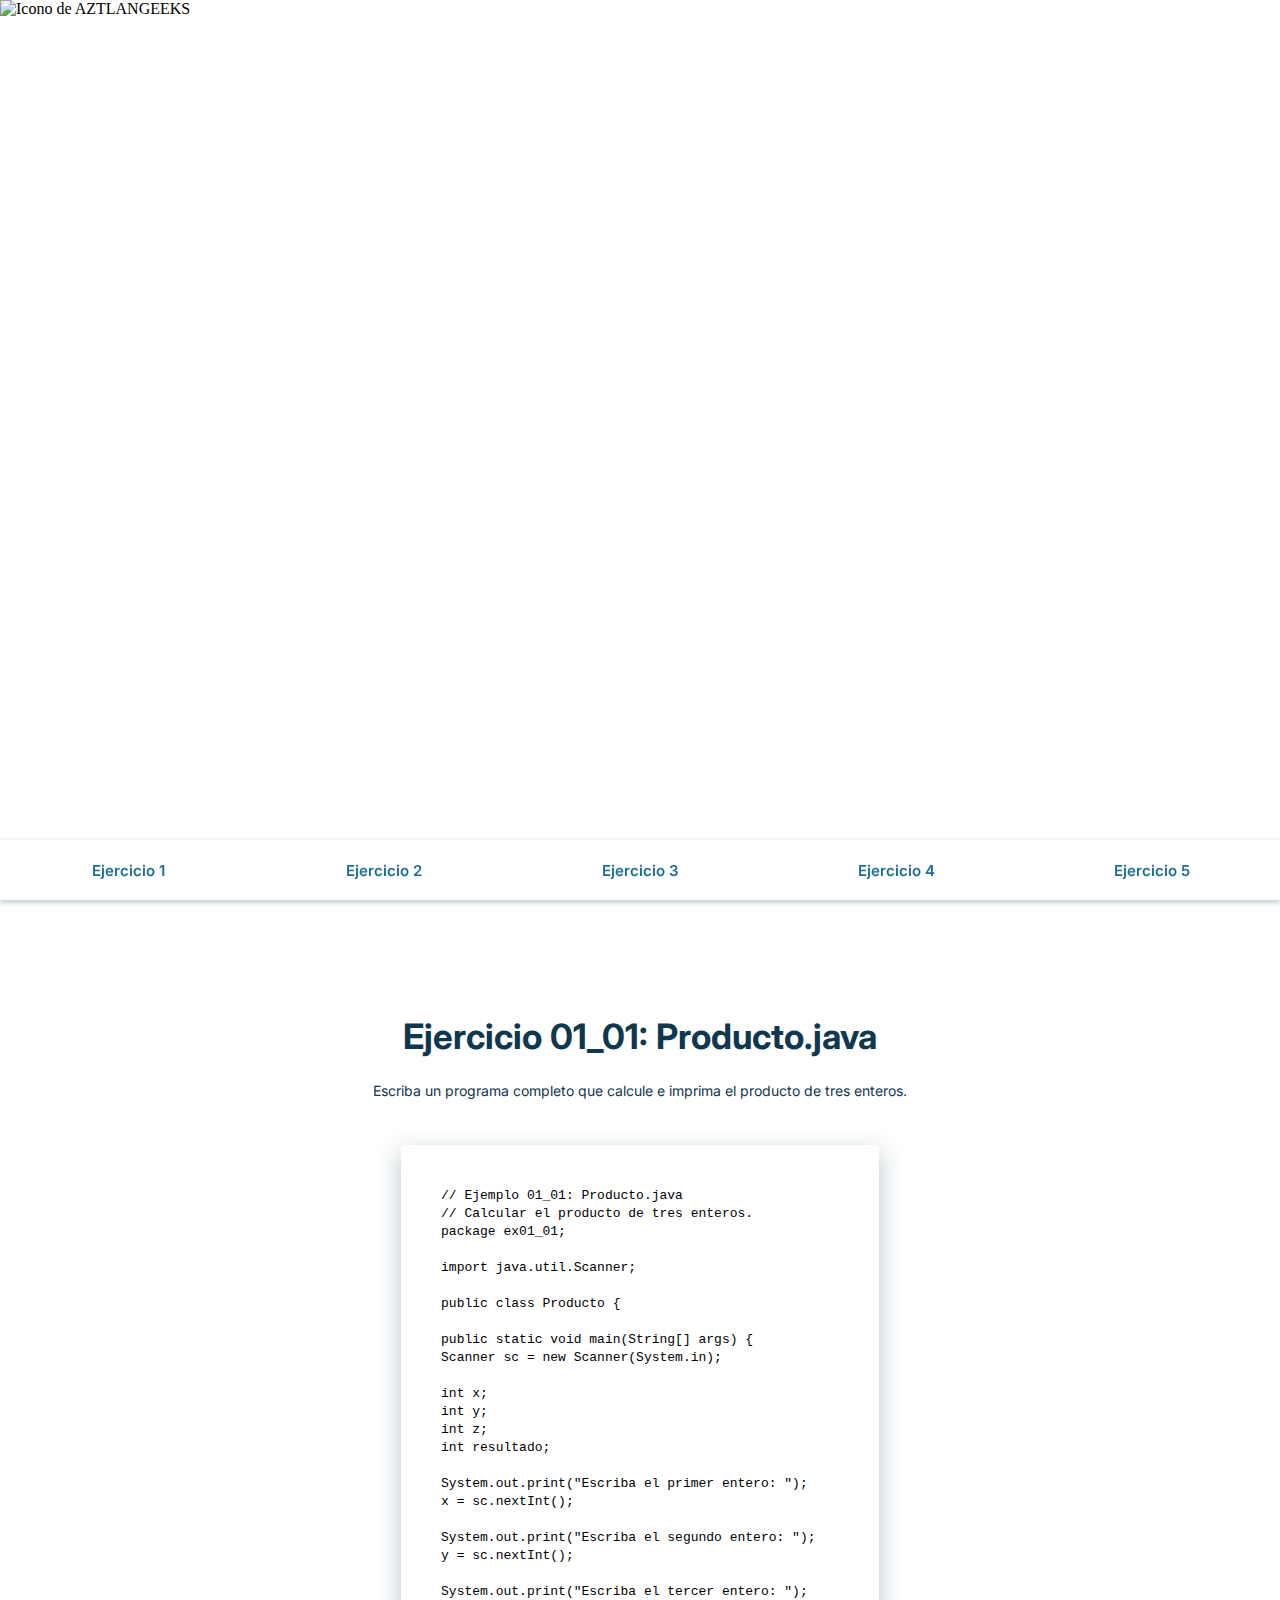
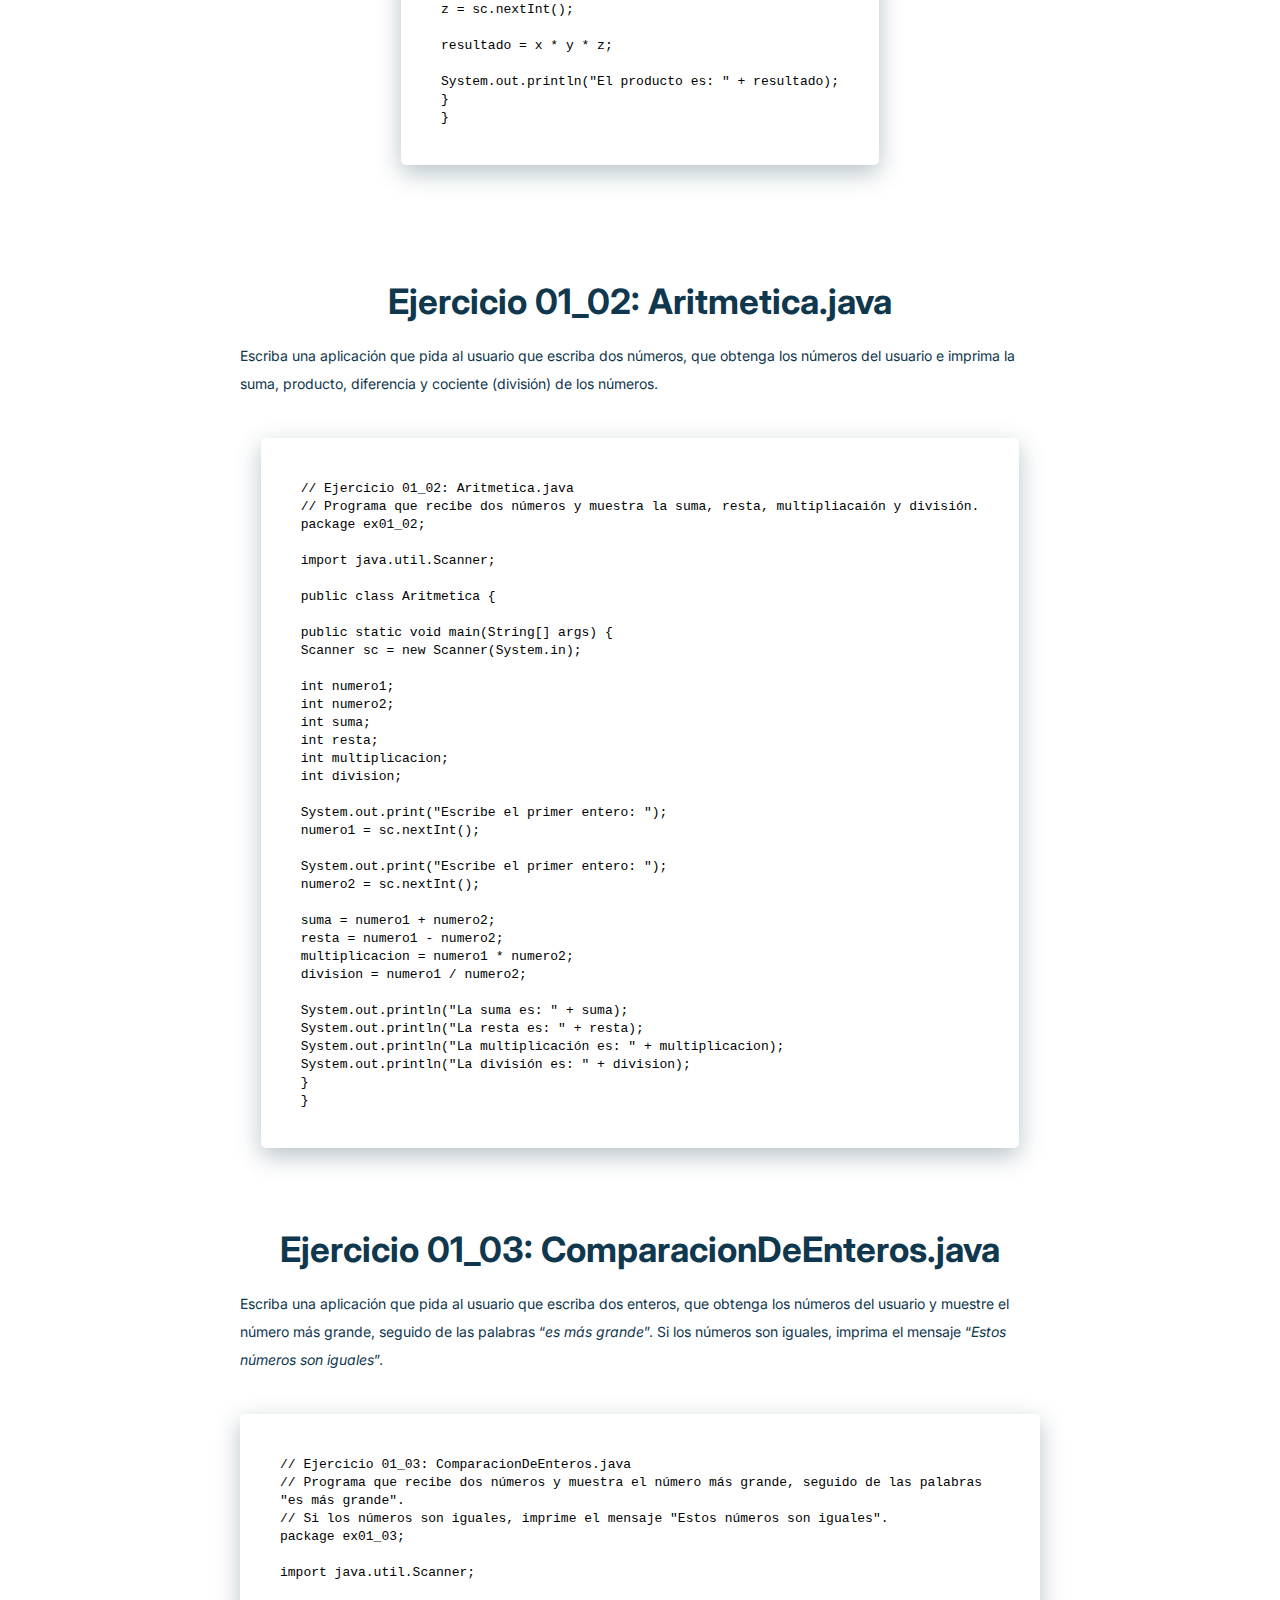
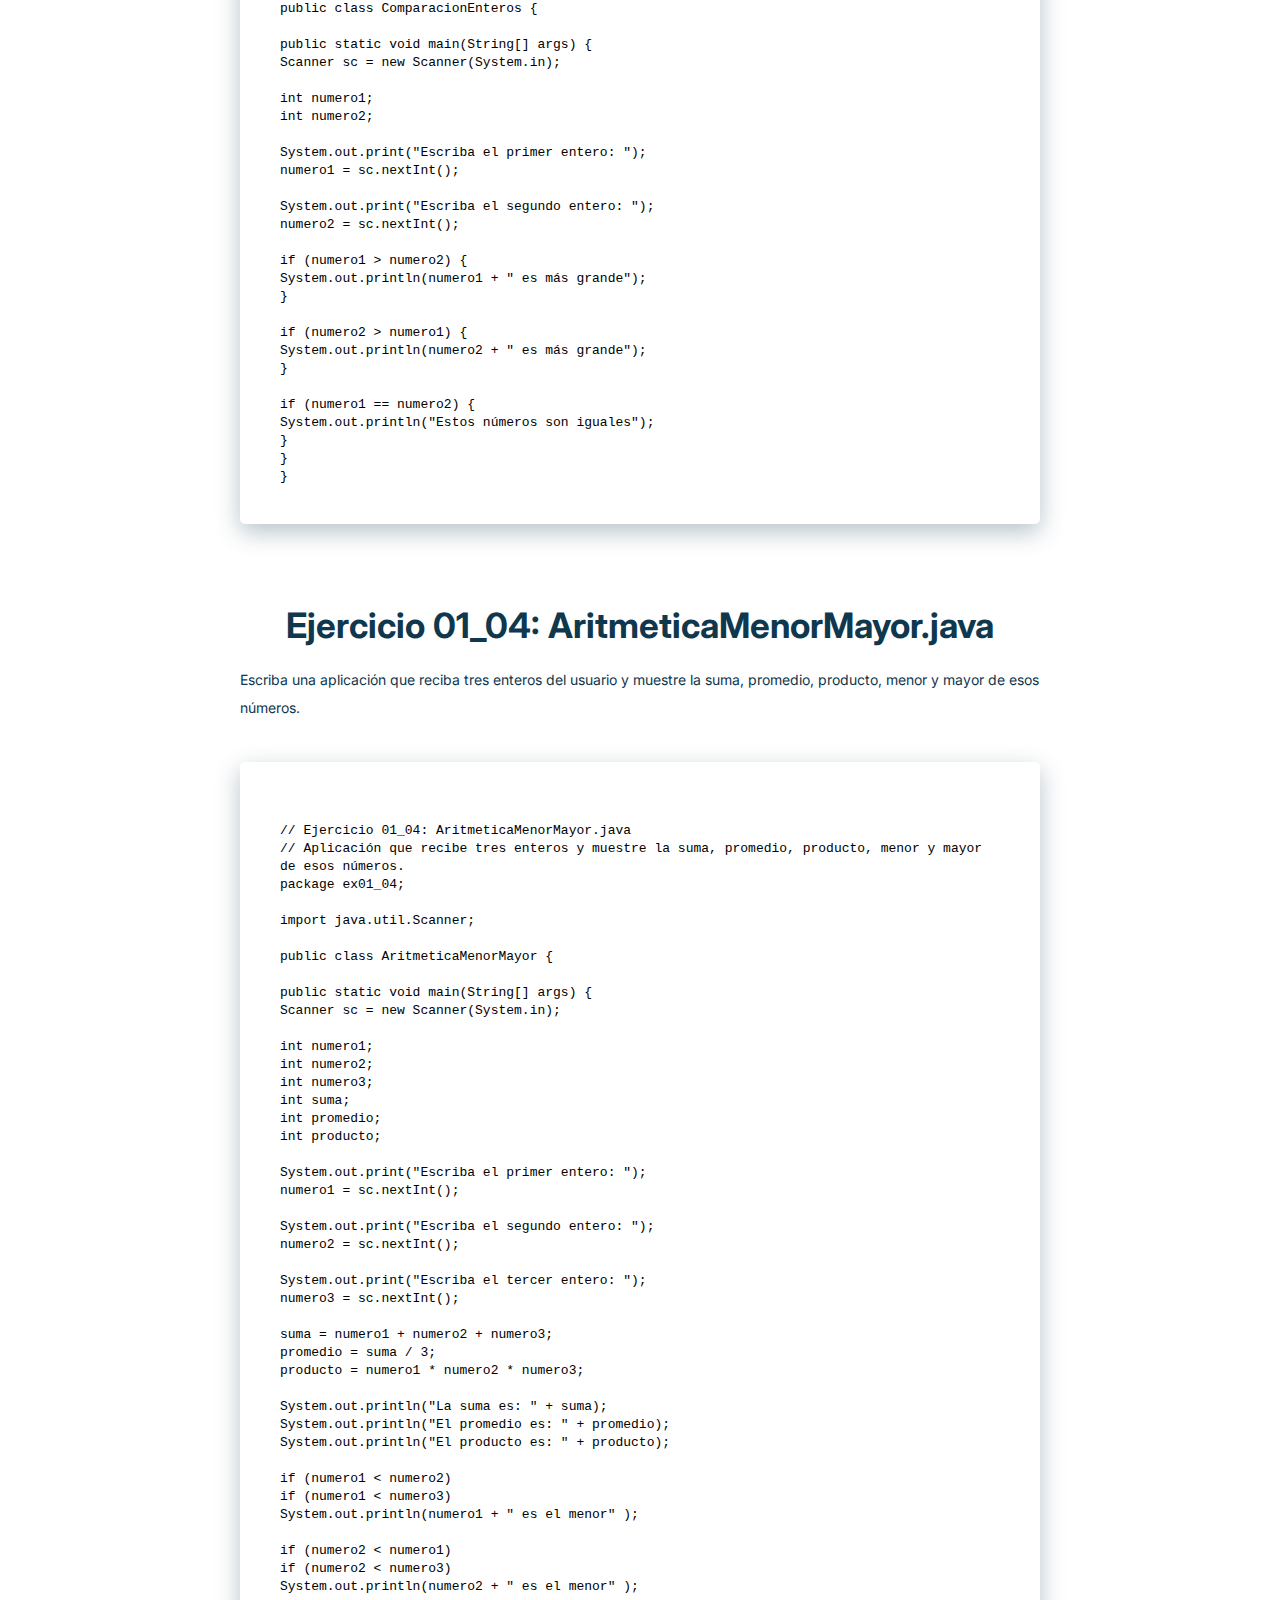
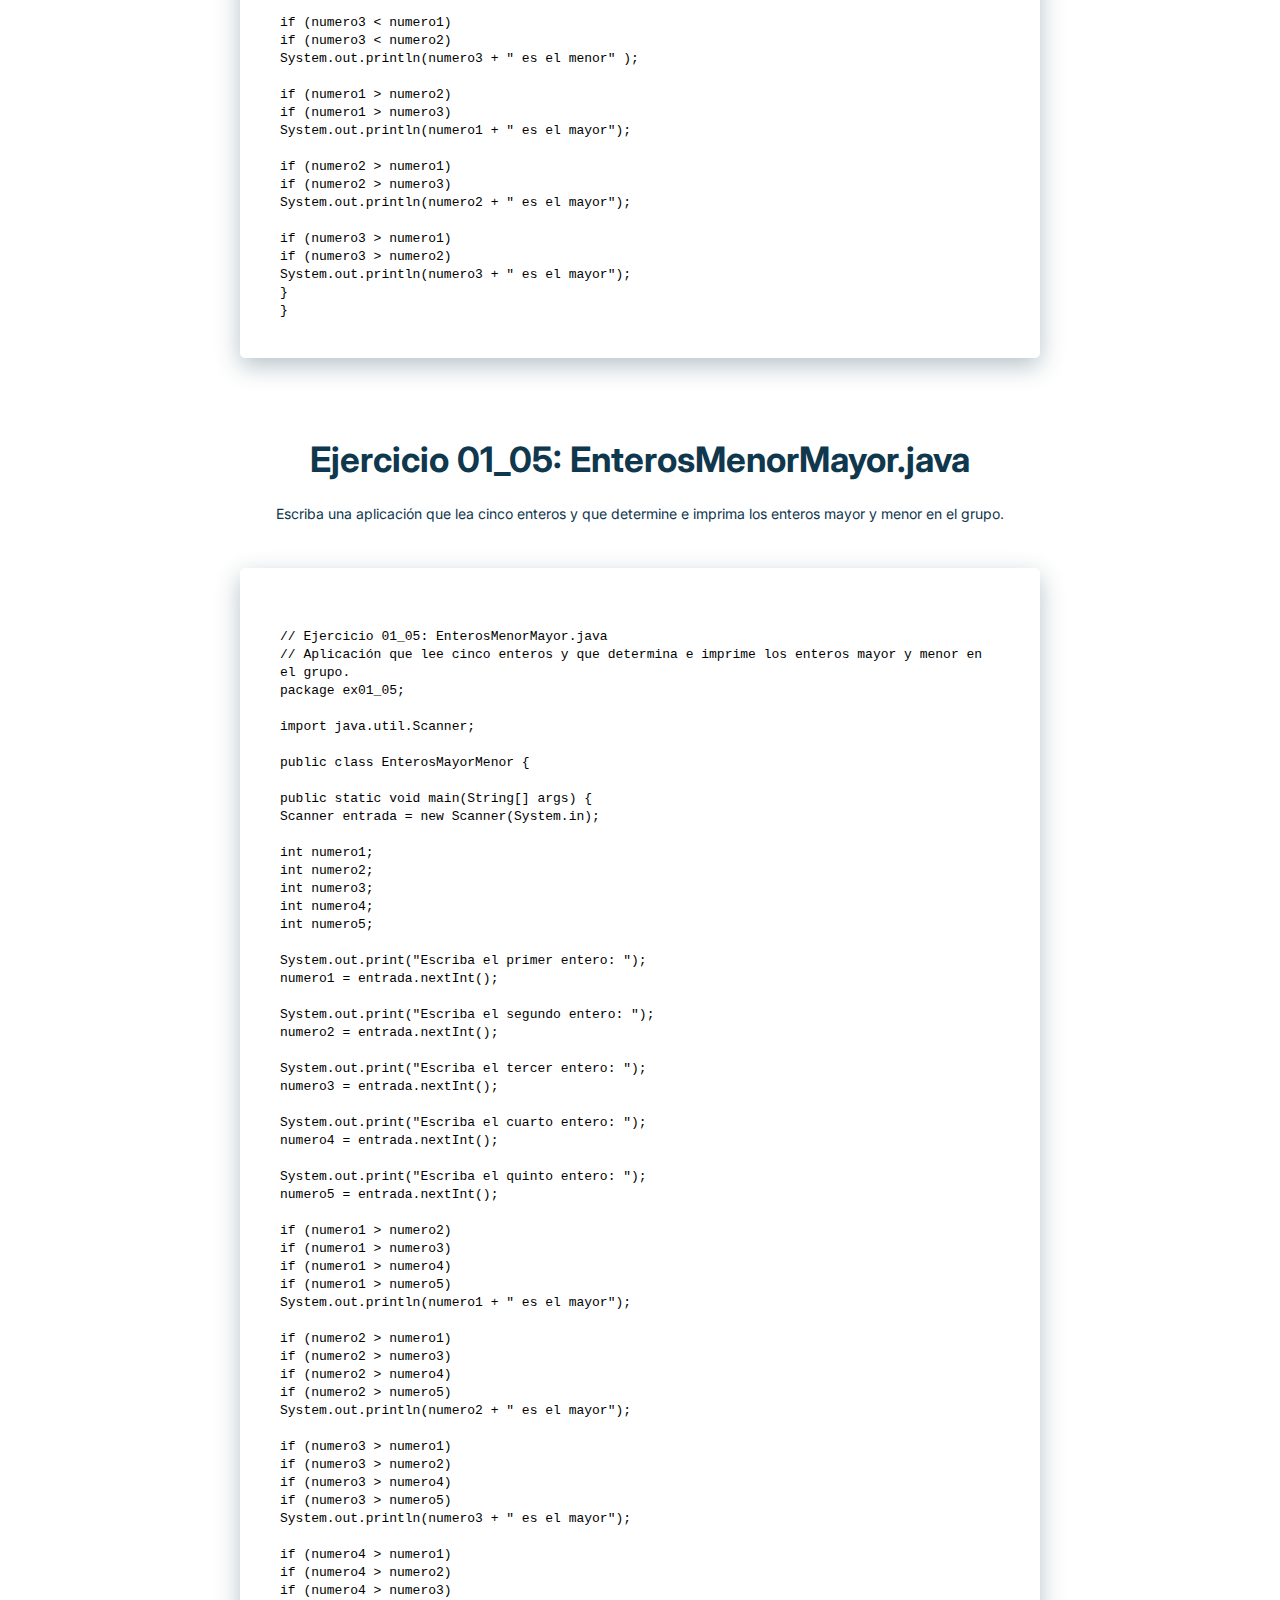
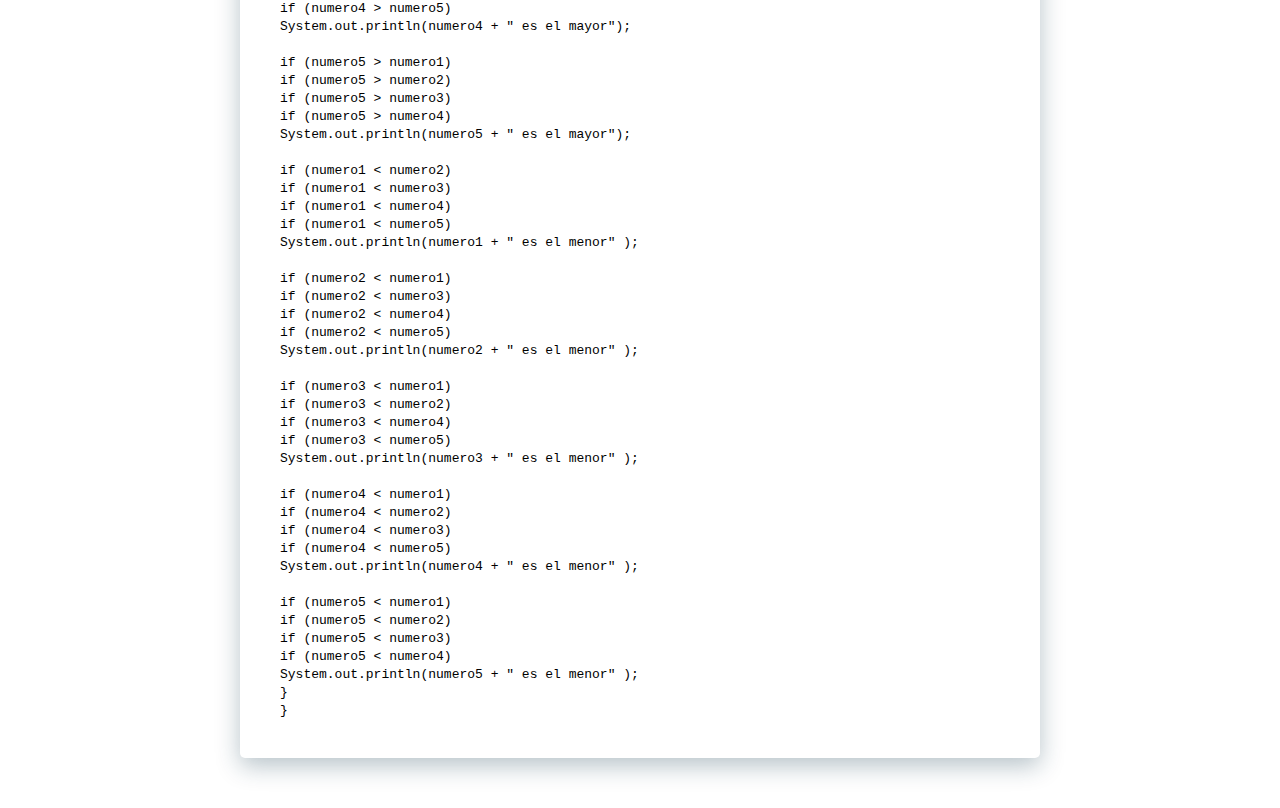
==== aed-1008/1-1.html @ bebdc1a3 "Modificación al archivo 1-1.html" ====
<!DOCTYPE html>
<html lang="es">

<head>
    <meta charset="UTF-8">
    <meta http-equiv="X-UA-Compatible" content="IE=edge">
    <meta name="viewport" content="width=device-width, initial-scale=1.0">
    <link rel="shortcut icon" href="../img/icono-aztlangeeks.ico" type="image/x-icon">
    <link rel="preconnect" href="https://fonts.googleapis.com">
    <link rel="preconnect" href="https://fonts.gstatic.com" crossorigin>
    <link href="https://fonts.googleapis.com/css2?family=Inter:wght@300;400;700&display=swap" rel="stylesheet">
    <link rel="stylesheet" href="../css/estilos.css">
    <title>Conceptos Básicos</title>
</head>

<body>

    <header class="azgk" id="azgk">
        <img src="../img/logo-aztlangeeks.png" alt="Icono de AZTLANGEEKS">
    </header>

    <nav id="menu">
        <a href="#a">Ejercicio 1</a>
        <a href="#b">Ejercicio 2</a>
        <a href="#c">Ejercicio 3</a>
        <a href="#d">Ejercicio 4</a>
        <a href="#e">Ejercicio 5</a>
        <span class="indicador" id="indicador"></span>
    </nav>

    <div class="seccion" id="a">
        <h1>Ejercicio 01_01: Producto.java</h1>
        <p>Escriba un programa completo que calcule e imprima el producto de tres enteros.</p>
        <div class="targeta">
            <code>
                // Ejemplo 01_01: Producto.java
                <br>// Calcular el producto de tres enteros.
                <br>package ex01_01;
                <br>
                <br>import java.util.Scanner;
                <br>
                <br>public class Producto {
                <br>
                <br> public static void main(String[] args) {
                <br> Scanner sc = new Scanner(System.in);
                <br>
                <br> int x;
                <br> int y;
                <br> int z;
                <br> int resultado;
                <br>
                <br> System.out.print("Escriba el primer entero: ");
                <br> x = sc.nextInt();
                <br>
                <br> System.out.print("Escriba el segundo entero: ");
                <br> y = sc.nextInt();
                <br>
                <br> System.out.print("Escriba el tercer entero: ");
                <br> z = sc.nextInt();
                <br>
                <br> resultado = x * y * z;
                <br>
                <br> System.out.println("El producto es: " + resultado);
                <br>}
                <br>
                }
            </code>
        </div>
    </div>

    <div class="seccion" id="b">
        <h1>Ejercicio 01_02: Aritmetica.java</h1>
        <P>Escriba una aplicación que pida al usuario que escriba dos números, que obtenga los números del usuario e
            imprima la suma, producto, diferencia y cociente (división) de los números.</P>
        <div class="targeta">
            <code>
                // Ejercicio 01_02: Aritmetica.java
                <br>// Programa que recibe dos números y muestra la suma, resta, multipliacaión y división.
                <br>package ex01_02;
                <br>
                <br>import java.util.Scanner;
                <br>
                <br>public class Aritmetica {
                <br>
                <br>public static void main(String[] args) {
                <br>Scanner sc = new Scanner(System.in);
                <br>
                <br>int numero1;
                <br>int numero2;
                <br>int suma;
                <br>int resta;
                <br>int multiplicacion;
                <br>int division;
                <br>
                <br>System.out.print("Escribe el primer entero: ");
                <br>numero1 = sc.nextInt();
                <br>
                <br>System.out.print("Escribe el primer entero: ");
                <br>numero2 = sc.nextInt();
                <br>
                <br>suma = numero1 + numero2;
                <br>resta = numero1 - numero2;
                <br>multiplicacion = numero1 * numero2;
                <br>division = numero1 / numero2;
                <br>
                <br>System.out.println("La suma es: " + suma);
                <br>System.out.println("La resta es: " + resta);
                <br>System.out.println("La multiplicación es: " + multiplicacion);
                <br>System.out.println("La división es: " + division);
                <br>}
                <br>
                }
            </code>
        </div>
    </div>

    <div class="seccion" id="c">
        <h1>Ejercicio 01_03: ComparacionDeEnteros.java</h1>
        <p>Escriba una aplicación que pida al usuario que escriba dos enteros, que obtenga los números del usuario y
            muestre el número más grande, seguido de las palabras “<i>es más grande</i>”. Si los números son iguales,
            imprima el mensaje “<i>Estos números son iguales</i>”.</p>
        <div class="targeta">
            <code>
                // Ejercicio 01_03: ComparacionDeEnteros.java
                <br>// Programa que recibe dos números y muestra el número más grande, seguido de las palabras "es más
                grande".
                <br>// Si los números son iguales, imprime el mensaje "Estos números son iguales".
                <br>package ex01_03;
                <br>
                <br>import java.util.Scanner;
                <br>
                <br>public class ComparacionEnteros {
                <br>
                <br>public static void main(String[] args) {
                <br>Scanner sc = new Scanner(System.in);
                <br>
                <br>int numero1;
                <br>int numero2;
                <br>
                <br>System.out.print("Escriba el primer entero: ");
                <br>numero1 = sc.nextInt();
                <br>
                <br>System.out.print("Escriba el segundo entero: ");
                <br>numero2 = sc.nextInt();
                <br>
                <br>if (numero1 > numero2) {
                <br>System.out.println(numero1 + " es más grande");
                <br>}
                <br>
                <br>if (numero2 > numero1) {
                <br>System.out.println(numero2 + " es más grande");
                <br>}
                <br>
                <br>if (numero1 == numero2) {
                <br>System.out.println("Estos números son iguales");
                <br>}
                <br>}
                <br>
                }
            </code>
        </div>
    </div>

    <div class="seccion" id="d">
        <h1>Ejercicio 01_04: AritmeticaMenorMayor.java</h1>
        <p>Escriba una aplicación que reciba tres enteros del usuario y muestre la suma, promedio, producto, menor y
            mayor de esos números.</p>
        <div class="targeta">
            <code>
                <br>// Ejercicio 01_04: AritmeticaMenorMayor.java
                <br>// Aplicación que recibe tres enteros y muestre la suma, promedio, producto, menor y mayor de esos
                números.
                <br>package ex01_04;
                <br>
                <br>import java.util.Scanner;
                <br>
                <br>public class AritmeticaMenorMayor {
                <br>
                <br>public static void main(String[] args) {
                <br>Scanner sc = new Scanner(System.in);
                <br>
                <br>int numero1;
                <br>int numero2;
                <br>int numero3;
                <br>int suma;
                <br>int promedio;
                <br>int producto;
                <br>
                <br>System.out.print("Escriba el primer entero: ");
                <br>numero1 = sc.nextInt();
                <br>
                <br>System.out.print("Escriba el segundo entero: ");
                <br>numero2 = sc.nextInt();
                <br>
                <br>System.out.print("Escriba el tercer entero: ");
                <br>numero3 = sc.nextInt();
                <br>
                <br>suma = numero1 + numero2 + numero3;
                <br>promedio = suma / 3;
                <br>producto = numero1 * numero2 * numero3;
                <br>
                <br>System.out.println("La suma es: " + suma);
                <br>System.out.println("El promedio es: " + promedio);
                <br>System.out.println("El producto es: " + producto);
                <br>
                <br>if (numero1 < numero2) <br>if (numero1 < numero3) <br>System.out.println(numero1 + " es el menor" );
                        <br>
                        <br>if (numero2 < numero1) <br>if (numero2 < numero3) <br>System.out.println(numero2 + " es el
                                menor" );
                                <br>
                                <br>if (numero3 < numero1) <br>if (numero3 < numero2) <br>System.out.println(numero3 + "
                                        es el menor" );
                                        <br>
                                        <br>if (numero1 > numero2)
                                        <br>if (numero1 > numero3)
                                        <br>System.out.println(numero1 + " es el mayor");
                                        <br>
                                        <br>if (numero2 > numero1)
                                        <br>if (numero2 > numero3)
                                        <br>System.out.println(numero2 + " es el mayor");
                                        <br>
                                        <br>if (numero3 > numero1)
                                        <br>if (numero3 > numero2)
                                        <br>System.out.println(numero3 + " es el mayor");
                                        <br>}
                                        <br>
                                        }
            </code>
        </div>
    </div>

    <div class="seccion" id="e">
        <h1>Ejercicio 01_05: EnterosMenorMayor.java</h1>
        <p>Escriba una aplicación que lea cinco enteros y que determine e imprima los enteros mayor y menor en el grupo.
        </p>
        <div class="targeta">
            <code>
                <br>// Ejercicio 01_05: EnterosMenorMayor.java
                <br>// Aplicación que lee cinco enteros y que determina e imprime los enteros mayor y menor en el grupo.
                <br>package ex01_05;
                <br>
                <br>import java.util.Scanner;
                <br>
                <br>public class EnterosMayorMenor {
                <br>
                <br>public static void main(String[] args) {
                <br>Scanner entrada = new Scanner(System.in);
                <br>
                <br>int numero1;
                <br>int numero2;
                <br>int numero3;
                <br>int numero4;
                <br>int numero5;
                <br>
                <br>System.out.print("Escriba el primer entero: ");
                <br>numero1 = entrada.nextInt();
                <br>
                <br>System.out.print("Escriba el segundo entero: ");
                <br>numero2 = entrada.nextInt();
                <br>
                <br>System.out.print("Escriba el tercer entero: ");
                <br>numero3 = entrada.nextInt();
                <br>
                <br>System.out.print("Escriba el cuarto entero: ");
                <br>numero4 = entrada.nextInt();
                <br>
                <br>System.out.print("Escriba el quinto entero: ");
                <br>numero5 = entrada.nextInt();
                <br>
                <br>if (numero1 > numero2)
                <br>if (numero1 > numero3)
                <br>if (numero1 > numero4)
                <br>if (numero1 > numero5)
                <br>System.out.println(numero1 + " es el mayor");
                <br>
                <br>if (numero2 > numero1)
                <br>if (numero2 > numero3)
                <br>if (numero2 > numero4)
                <br>if (numero2 > numero5)
                <br>System.out.println(numero2 + " es el mayor");
                <br>
                <br>if (numero3 > numero1)
                <br>if (numero3 > numero2)
                <br>if (numero3 > numero4)
                <br>if (numero3 > numero5)
                <br>System.out.println(numero3 + " es el mayor");
                <br>
                <br>if (numero4 > numero1)
                <br>if (numero4 > numero2)
                <br>if (numero4 > numero3)
                <br>if (numero4 > numero5)
                <br>System.out.println(numero4 + " es el mayor");
                <br>
                <br>if (numero5 > numero1)
                <br>if (numero5 > numero2)
                <br>if (numero5 > numero3)
                <br>if (numero5 > numero4)
                <br>System.out.println(numero5 + " es el mayor");
                <br>
                <br>if (numero1 < numero2)
                <br>if (numero1 < numero3)
                <br>if (numero1 < numero4)
                <br>if (numero1 < numero5)
                <br>System.out.println(numero1 + " es el menor" );
                <br>
                <br>if (numero2 < numero1)
                <br>if (numero2 < numero3)
                <br>if (numero2 < numero4)
                <br>if (numero2 < numero5)
                <br>System.out.println(numero2 + " es el menor" );
                <br>
                <br>if (numero3 < numero1)
                <br>if (numero3 < numero2)
                <br>if (numero3 < numero4)
                <br>if (numero3 < numero5)
                <br>System.out.println(numero3 + " es el menor" );
                <br>
                <br>if (numero4 < numero1)
                <br>if (numero4 < numero2)
                <br>if (numero4 < numero3)
                <br>if (numero4 < numero5)
                <br>System.out.println(numero4 + " es el menor" );
                <br>
                <br>if (numero5 < numero1)
                <br>if (numero5 < numero2)
                <br>if (numero5 < numero3)
                <br>if (numero5 < numero4)
                <br>System.out.println(numero5 + " es el menor" );
                <br>}
                <br>
            }
            </code> 
        </div> 
    </div> 
            
    <div class="submenu"><a href="aed-1008.html">Fundamentos de Programación -- Regresar</a><span class="subindicador" id="subindicador"></span></div>
    
    <script src="../js/app.js"></script>
</body>

</html>
---- css/estilos.css ----
* {
	padding: 0;
	margin: 0;
	box-sizing: border-box;
}

html {
	scroll-behavior: smooth;
}

a {
	text-decoration: none;
}

a,
h1,
h2,
h3 {
	font-family: 'Inter', sans-serif;
	color: #0F374D;
}

p,
ol,
ul {
	font-family: 'Inter', sans-serif;
	color: #0F374D;
}

ol,
ul {
	list-style: none;
}

.azgk {
	display: flex;
	flex-direction: column;
	align-items: center;
	justify-content: center;
	height: calc(100vh - 60px);
}

.azgk img {
	display: block;
	width: 100%;
	height: 100%;
	margin: auto;
	object-fit: cover;
}

nav {
	background-color: #fff;
	height: 60px;
	box-shadow: rgba(15, 55, 77, .3) 0px 2px 6px;
	display: flex;
	position: sticky;
	z-index: 1000;
	top: 0;
	overflow: hidden;
}

nav a {
	flex: 1;
	height: 100%;
	display: flex;
	align-items: center;
	justify-content: center;
	text-align: center;
	font-size: 15px;
	color: #1F6E99;
	transition: .2s ease-in-out all;
	font-weight: 600;
}

nav a:hover {
	background-color: #fafafa;
	color: #99961F;
}

nav .indicador {
	width: 0px;
	height: 5px;
	background: #2D7298;
	position: absolute;
	bottom: 0;
	transition: .3s ease-out all;
}

/* Submenú */

.submenu {
	background-color: #fff;
	width: 100%;
	height: 50px;
	box-shadow: rgba(15, 55, 77, .3) 0px 2px 6px inset;
	display: flex;
	position: sticky;
	z-index: 500;
	bottom: 0;
}

.submenu a {
	flex: 1;
	height: 100%;
	text-transform: uppercase;
	display: flex;
	align-items: center;
	justify-content: center;
	text-align: center;
	font-size: 15px;
	color: #1F6E99;
	transition: .2s ease-in-out all;
	font-weight: 600;
}

.submenu a:hover {
	background-color: #fafafa;
	color: #99961F;
}

.submenu .subindicador {
	width: 100%;
	height: 5px;
	background: #1F6E99;
	position: absolute;
	bottom: 0;
	transition: .3s ease-out all;
}

/* Secciones */

.seccion {
	min-height: 100vh;
	max-width: 800px;
	width: 90%;
	margin: auto;

	padding-top: 80px;
	display: flex;
	flex-direction: column;
	align-items: center;
	justify-content: center;
}

.seccion h1 {
	font-size: 35px;
	margin-bottom: 20px;
}

.seccion p {
	line-height: 28px;
	margin-bottom: 40px;
	color: #0F374D;
	font-size: 14px;
}

.seccion .targeta {
	background: #fff;
	height: 90%;
	padding: 40px;
	border-radius: 5px;
	box-shadow: rgba(15, 55, 77, .3) 0px 8px 24px;
}
.seccion .targeta pre {
	display: flex;
	flex-direction: column;
	align-items: center;
	justify-content: center;
}

/* Swiper - Navigation */

.seccion .swiper {
	width: 100%;
	height: 100%;

	background: #fff;
	height: 90%;
	padding: 40px;
	border-radius: 5px;
	box-shadow: rgba(37, 115, 179, 0.2) 0px 8px 24px;
}

.seccion .swiper-slide {
	position: relative;
	font-size: 18px;
	background: #fff;
	border-radius: 15px;
	text-align: start;
	box-shadow: rgba(15, 55, 77, .3) 0px 4px 4px;
}

.seccion .swiper-slide img {
	display: block;
	width: 100%;
	height: 120px;
	text-align: center;
	justify-content: center;
	background-color: #993D43;
	border-top-left-radius: 15px;
	border-top-right-radius: 15px;
}

.seccion .swiper-slide h2 {
	display: flex;
	align-items: center;
	justify-content: center;
	text-align: center;

	padding: 1rem 1rem;
	font-size: 19px;
	text-align: center;
	width: 100%;
	height: 100px;
	justify-content: center;
}

.seccion .swiper-slide p {
	padding: 0rem 1rem;
	font-size: 14px;
	color: #0F374D;
	width: 100%;
	height: 100px;
}

.seccion .swiper-slide a {
	display: block;
	padding: 1rem 1rem;
	background-color: #1F6E99;
	color: #fafafa;
	font-size: 16px;
	font-weight: 700;
	text-align: center;
	border-bottom-left-radius: 15px;
	border-bottom-right-radius: 15px;

	width: 100%;
	height: 20%;
}

.seccion .swiper-slide a:hover {
	background-color: #99961F;
}

.seccion .swiper-button-next {
	color: #1F6E99;
	right: 26px !important;
}

.seccion .swiper-button-prev {
	color: #1F6E99;
	left: 26px !important;
}

/* *** */

.seccion ul li {
	padding: .7em;
}

.seccion ul li a {
	display: block;
	padding: 20px;
	/* padding: 1rem 1rem; */
	background-color: #993D43;
	color: #fafafa;
	font-size: 14px;
	font-weight: 700;
	text-align: center;
	border-radius: 34px;
	transition: .3s ease-out all;
	/* width: 100%;
	height: 20%; */
}

.seccion ul li a:hover {
	background-color: #99961F;
}



@media screen and (max-width: 800px) {
	nav a {
		font-size: 14px;
		padding: 5px;
	}

	.seccion h1 {
		font-size: 36px;
	}

	.seccion p {
		font-size: 18px;
	}
}

@media screen and (max-width: 450px) {
	nav a {
		font-size: 12px;
	}

	.seccion h1 {
		font-size: 28px;
	}

	.seccion p {
		font-size: 16px;
	}
}
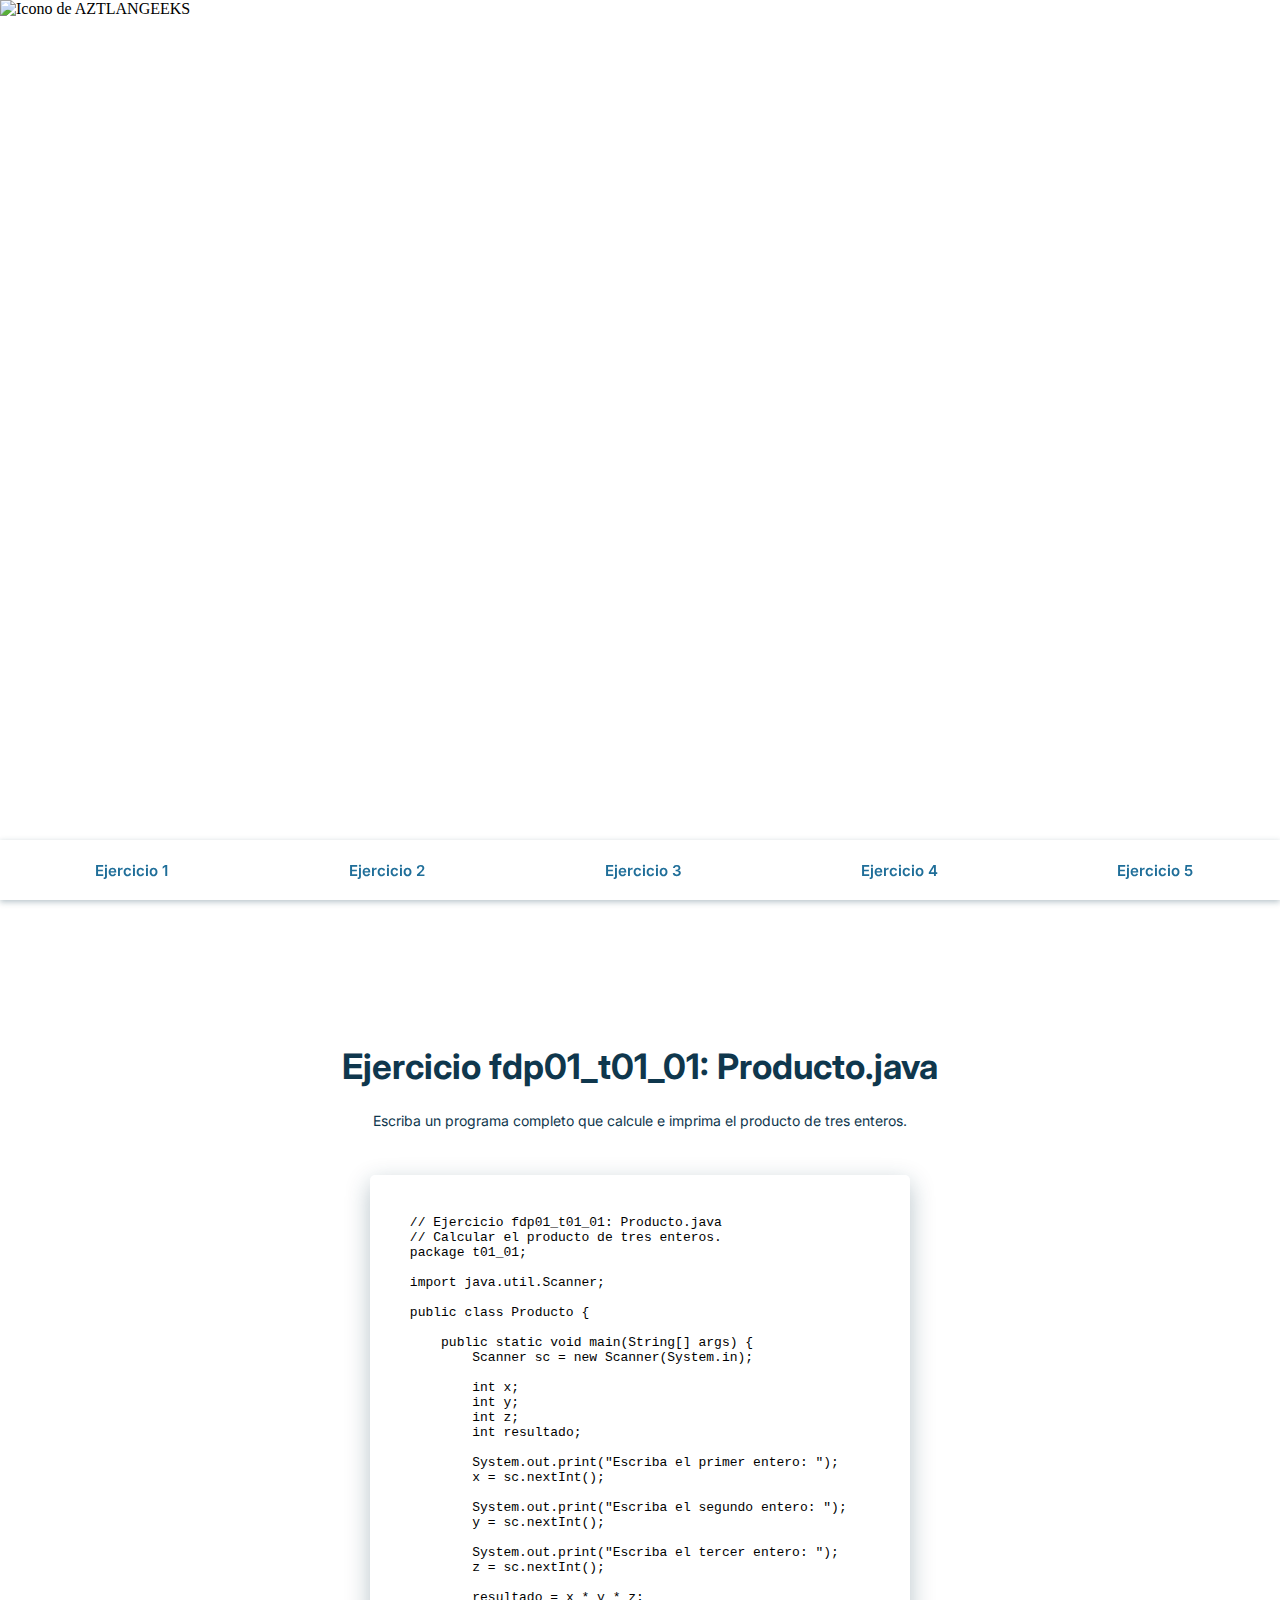
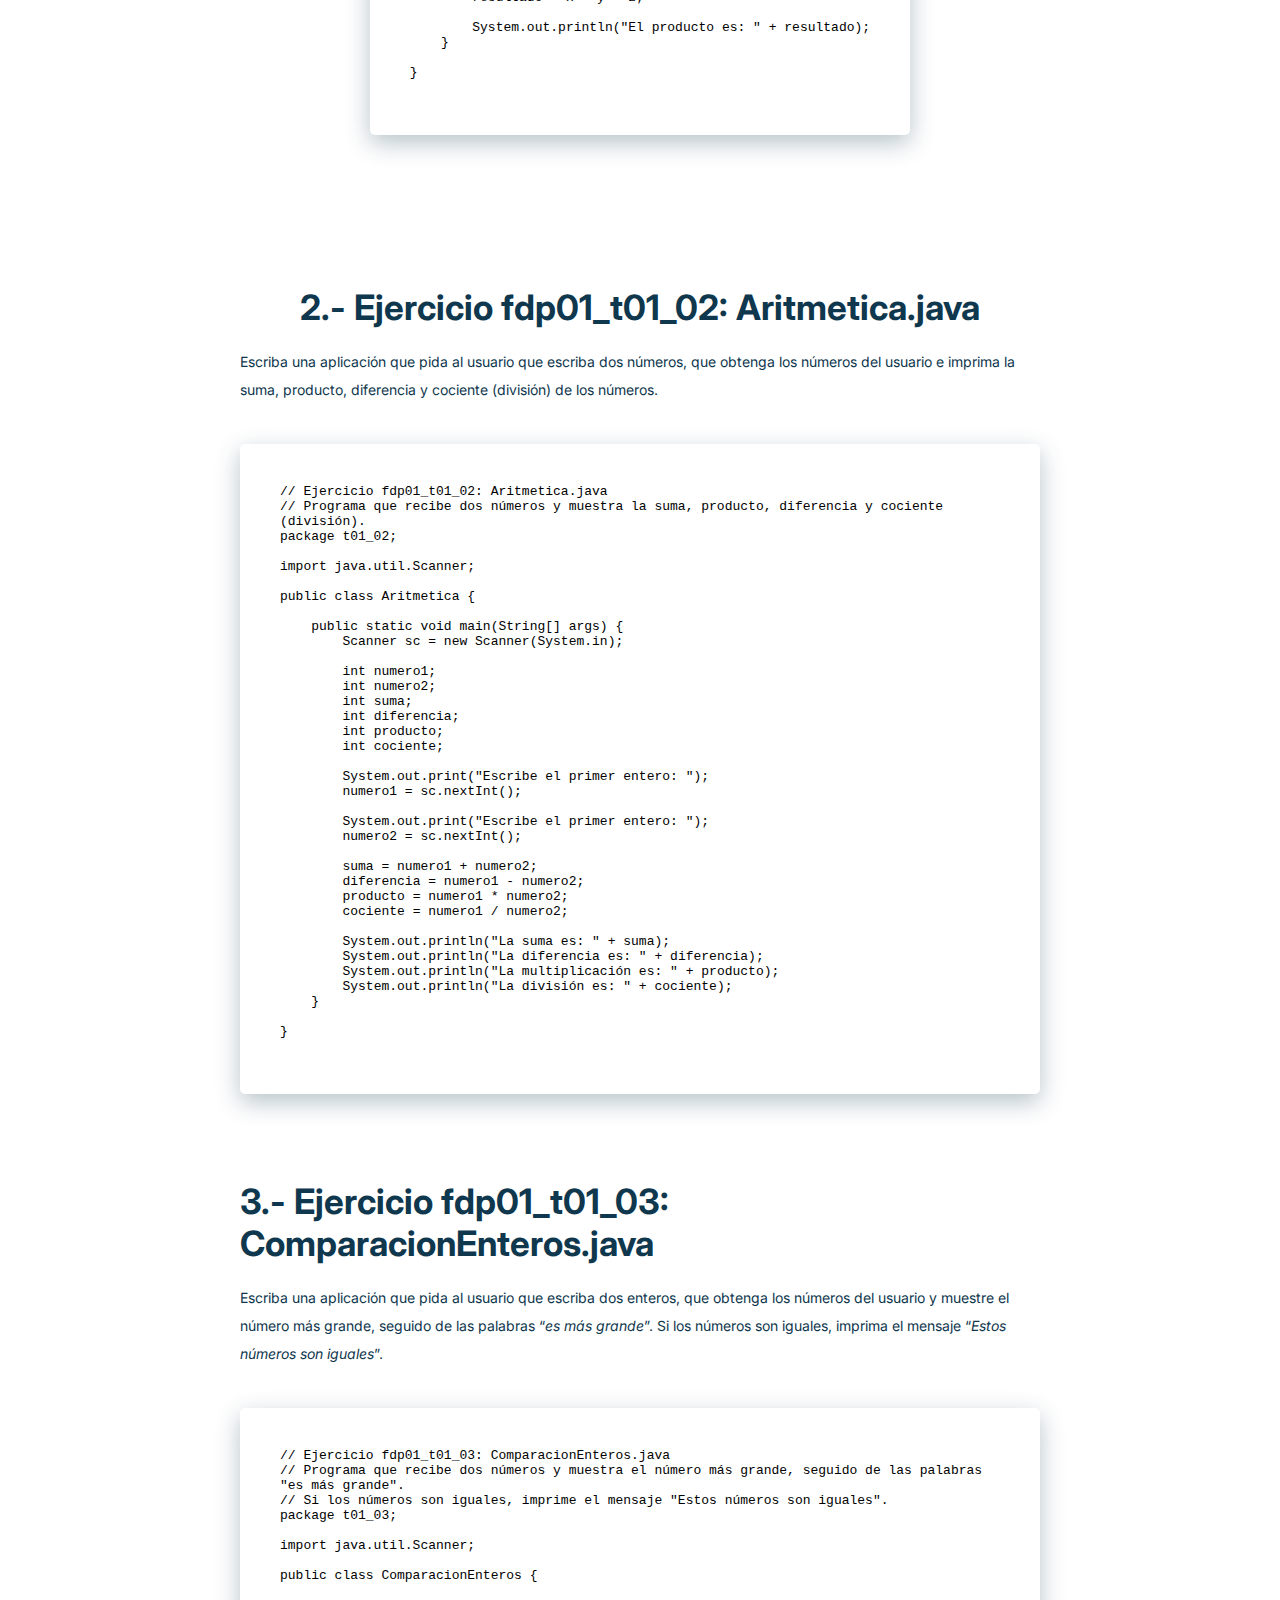
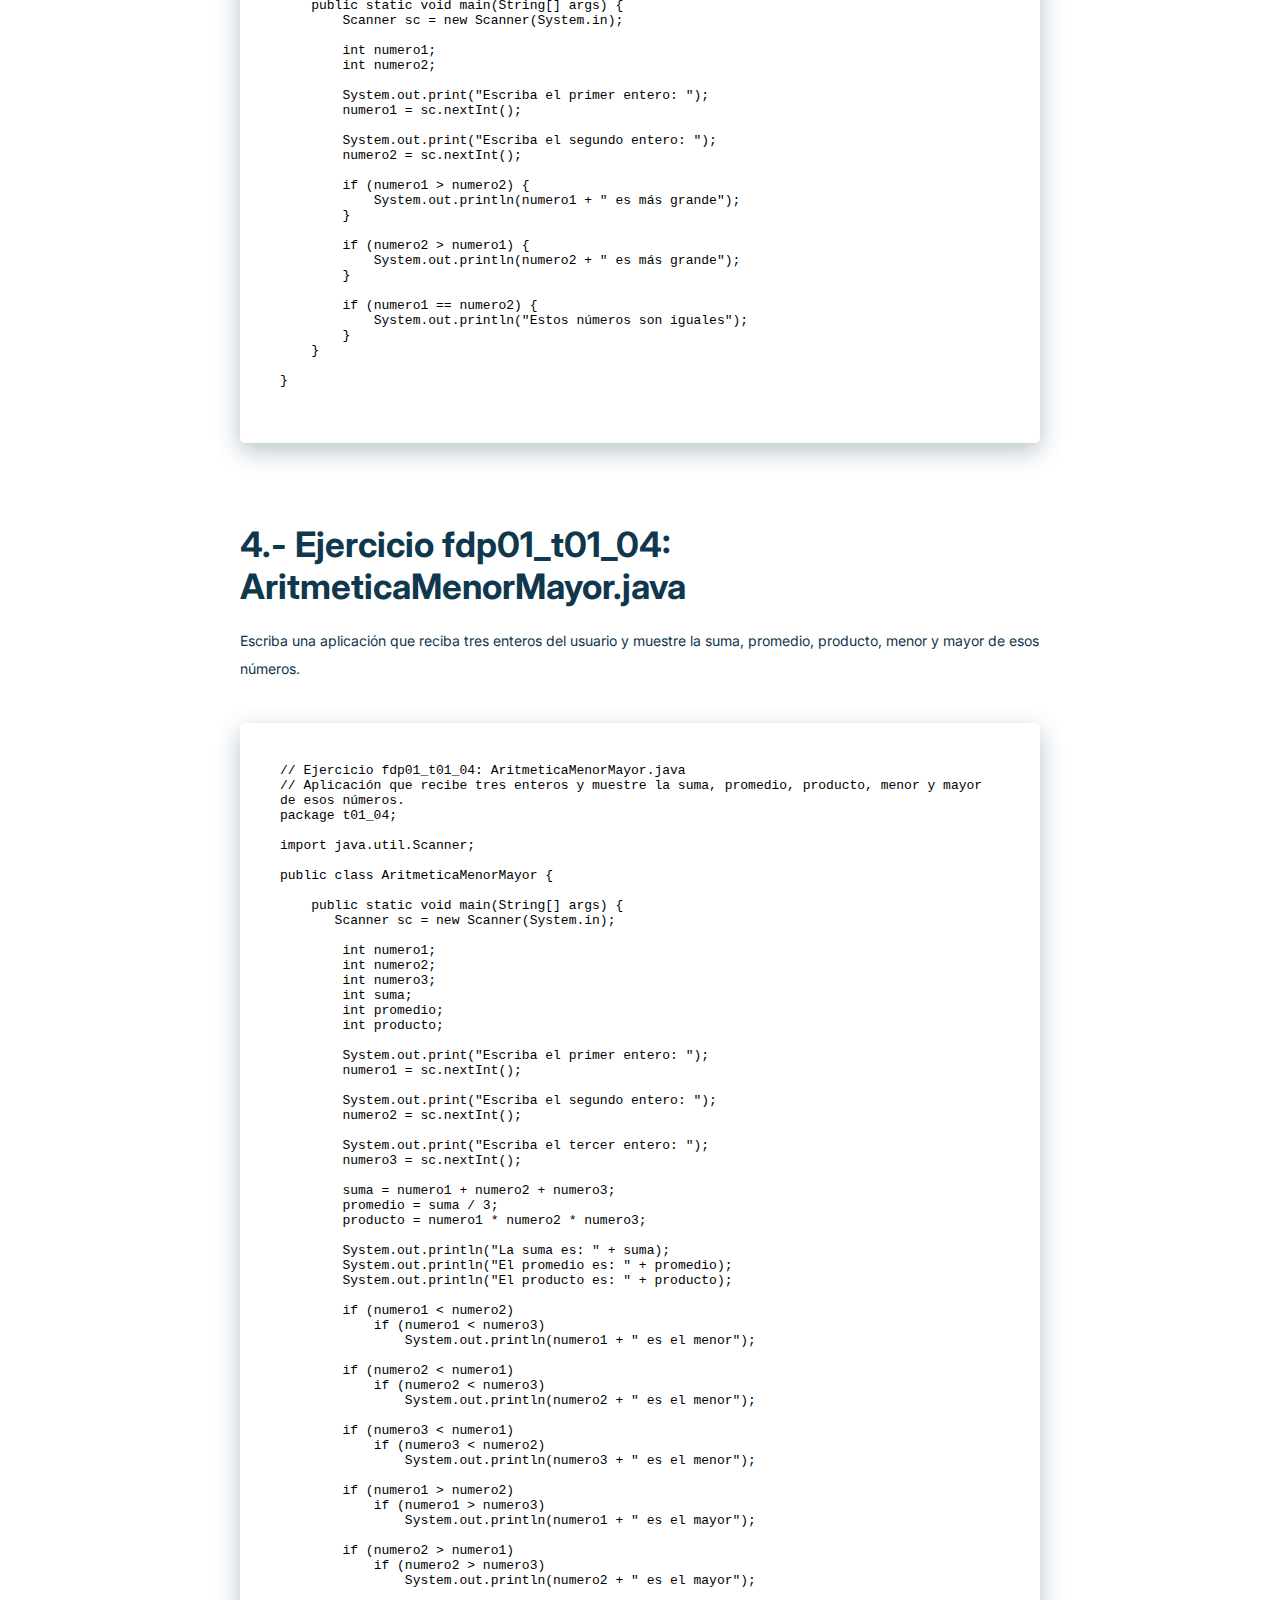
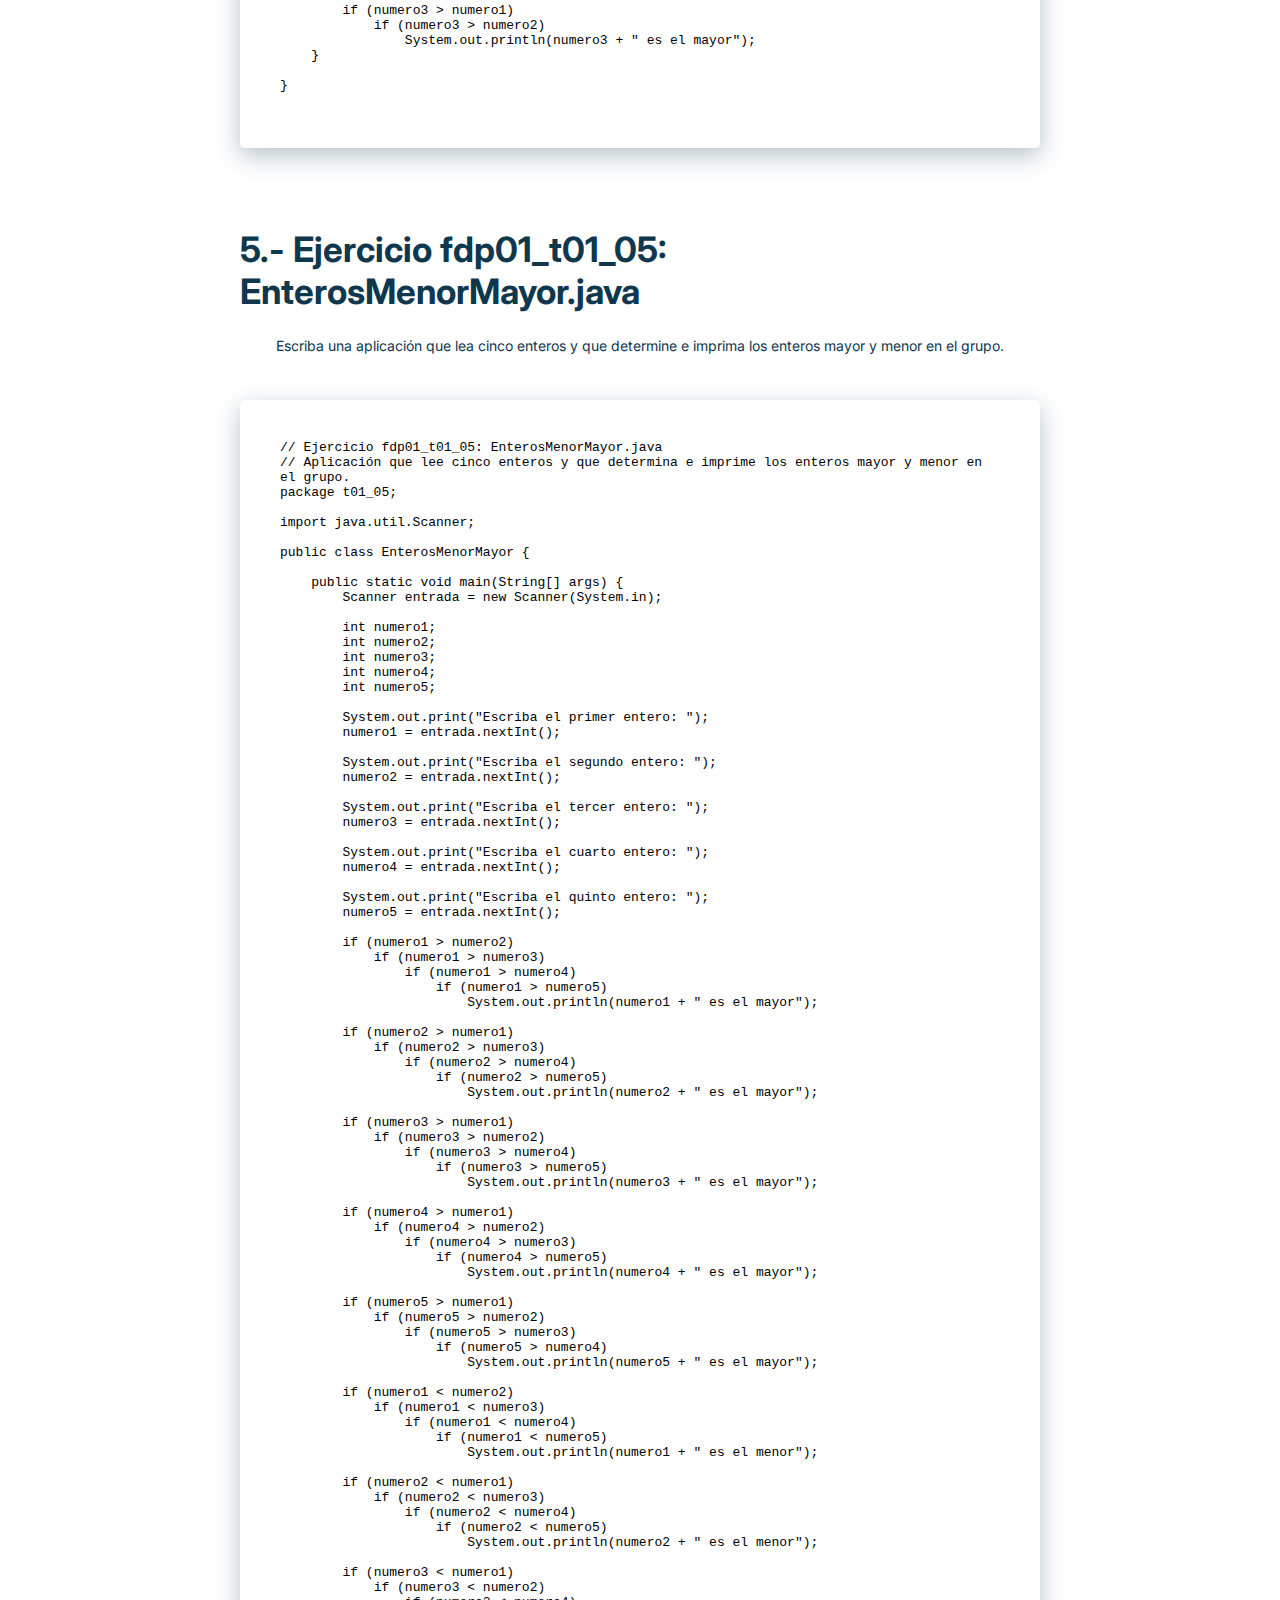
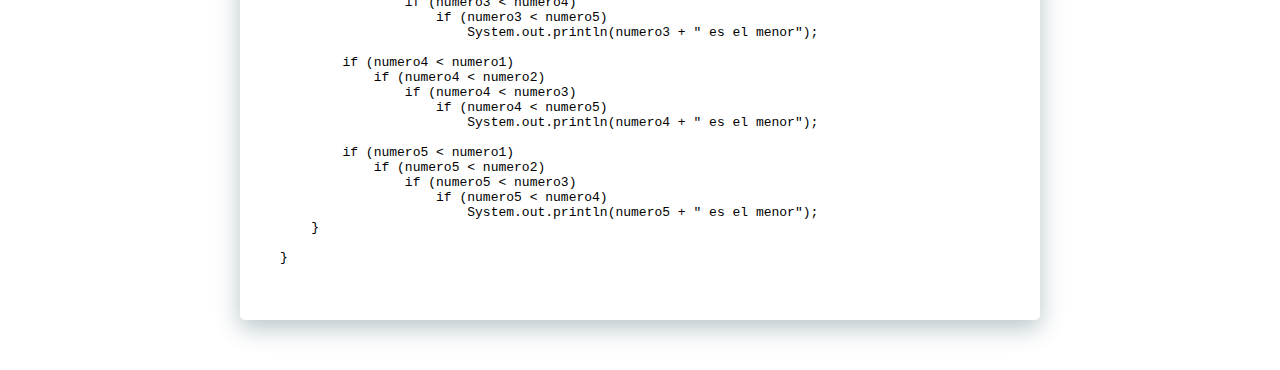
==== commit 3d9061a6: "nuevo tema 1-2.html" ====
--- a/aed-1008/1-1.html
+++ b/aed-1008/1-1.html
@@ -10,7 +10,7 @@
     <link rel="preconnect" href="https://fonts.gstatic.com" crossorigin>
     <link href="https://fonts.googleapis.com/css2?family=Inter:wght@300;400;700&display=swap" rel="stylesheet">
     <link rel="stylesheet" href="../css/estilos.css">
-    <title>Conceptos Básicos</title>
+    <title>1.1 Clasificación del software de: sistemas y aplicación</title>
 </head>
 
 <body>
@@ -20,321 +20,329 @@
     </header>
 
     <nav id="menu">
-        <a href="#a">Ejercicio 1</a>
-        <a href="#b">Ejercicio 2</a>
-        <a href="#c">Ejercicio 3</a>
-        <a href="#d">Ejercicio 4</a>
-        <a href="#e">Ejercicio 5</a>
+        <a href="#a"><i class="fas fa-chevron-down"></i>Ejercicio 1</a>
+        <a href="#b"><i class="fas fa-chevron-down"></i>Ejercicio 2</a>
+        <a href="#c"><i class="fas fa-chevron-down"></i>Ejercicio 3</a>
+        <a href="#d"><i class="fas fa-chevron-down"></i>Ejercicio 4</a>
+        <a href="#e"><i class="fas fa-chevron-down"></i>Ejercicio 5</a>
         <span class="indicador" id="indicador"></span>
     </nav>
 
     <div class="seccion" id="a">
-        <h1>Ejercicio 01_01: Producto.java</h1>
+        <h1>Ejercicio fdp01_t01_01: Producto.java</h1>
         <p>Escriba un programa completo que calcule e imprima el producto de tres enteros.</p>
         <div class="targeta">
-            <code>
-                // Ejemplo 01_01: Producto.java
-                <br>// Calcular el producto de tres enteros.
-                <br>package ex01_01;
-                <br>
-                <br>import java.util.Scanner;
-                <br>
-                <br>public class Producto {
-                <br>
-                <br> public static void main(String[] args) {
-                <br> Scanner sc = new Scanner(System.in);
-                <br>
-                <br> int x;
-                <br> int y;
-                <br> int z;
-                <br> int resultado;
-                <br>
-                <br> System.out.print("Escriba el primer entero: ");
-                <br> x = sc.nextInt();
-                <br>
-                <br> System.out.print("Escriba el segundo entero: ");
-                <br> y = sc.nextInt();
-                <br>
-                <br> System.out.print("Escriba el tercer entero: ");
-                <br> z = sc.nextInt();
-                <br>
-                <br> resultado = x * y * z;
-                <br>
-                <br> System.out.println("El producto es: " + resultado);
-                <br>}
-                <br>
-                }
-            </code>
+            <pre>
+// Ejercicio fdp01_t01_01: Producto.java
+// Calcular el producto de tres enteros.
+package t01_01;
+
+import java.util.Scanner;
+
+public class Producto {
+
+    public static void main(String[] args) {
+        Scanner sc = new Scanner(System.in);
+        
+        int x;
+        int y;
+        int z;
+        int resultado;
+
+        System.out.print("Escriba el primer entero: ");
+        x = sc.nextInt();
+
+        System.out.print("Escriba el segundo entero: ");
+        y = sc.nextInt();
+
+        System.out.print("Escriba el tercer entero: ");
+        z = sc.nextInt();
+
+        resultado = x * y * z;
+        
+        System.out.println("El producto es: " + resultado);
+    }
+    
+}
+            </pre>
         </div>
     </div>
 
     <div class="seccion" id="b">
-        <h1>Ejercicio 01_02: Aritmetica.java</h1>
+        <h1>2.- Ejercicio fdp01_t01_02: Aritmetica.java</h1>
         <P>Escriba una aplicación que pida al usuario que escriba dos números, que obtenga los números del usuario e
             imprima la suma, producto, diferencia y cociente (división) de los números.</P>
         <div class="targeta">
-            <code>
-                // Ejercicio 01_02: Aritmetica.java
-                <br>// Programa que recibe dos números y muestra la suma, resta, multipliacaión y división.
-                <br>package ex01_02;
-                <br>
-                <br>import java.util.Scanner;
-                <br>
-                <br>public class Aritmetica {
-                <br>
-                <br>public static void main(String[] args) {
-                <br>Scanner sc = new Scanner(System.in);
-                <br>
-                <br>int numero1;
-                <br>int numero2;
-                <br>int suma;
-                <br>int resta;
-                <br>int multiplicacion;
-                <br>int division;
-                <br>
-                <br>System.out.print("Escribe el primer entero: ");
-                <br>numero1 = sc.nextInt();
-                <br>
-                <br>System.out.print("Escribe el primer entero: ");
-                <br>numero2 = sc.nextInt();
-                <br>
-                <br>suma = numero1 + numero2;
-                <br>resta = numero1 - numero2;
-                <br>multiplicacion = numero1 * numero2;
-                <br>division = numero1 / numero2;
-                <br>
-                <br>System.out.println("La suma es: " + suma);
-                <br>System.out.println("La resta es: " + resta);
-                <br>System.out.println("La multiplicación es: " + multiplicacion);
-                <br>System.out.println("La división es: " + division);
-                <br>}
-                <br>
-                }
-            </code>
+            <pre>
+// Ejercicio fdp01_t01_02: Aritmetica.java
+// Programa que recibe dos números y muestra la suma, producto, diferencia y cociente (división).
+package t01_02;
+
+import java.util.Scanner;
+
+public class Aritmetica {
+
+    public static void main(String[] args) {
+        Scanner sc = new Scanner(System.in);
+        
+        int numero1;
+        int numero2;
+        int suma;
+        int diferencia;
+        int producto;
+        int cociente;
+        
+        System.out.print("Escribe el primer entero: ");
+        numero1 = sc.nextInt();
+        
+        System.out.print("Escribe el primer entero: ");
+        numero2 = sc.nextInt();
+        
+        suma = numero1 + numero2;
+        diferencia = numero1 - numero2;
+        producto = numero1 * numero2;
+        cociente = numero1 / numero2;
+        
+        System.out.println("La suma es: " + suma);
+        System.out.println("La diferencia es: " + diferencia);
+        System.out.println("La multiplicación es: " + producto);
+        System.out.println("La división es: " + cociente);
+    }
+    
+}
+            </pre>
         </div>
     </div>
 
     <div class="seccion" id="c">
-        <h1>Ejercicio 01_03: ComparacionDeEnteros.java</h1>
+        <h1>3.- Ejercicio fdp01_t01_03: ComparacionEnteros.java</h1>
         <p>Escriba una aplicación que pida al usuario que escriba dos enteros, que obtenga los números del usuario y
             muestre el número más grande, seguido de las palabras “<i>es más grande</i>”. Si los números son iguales,
             imprima el mensaje “<i>Estos números son iguales</i>”.</p>
         <div class="targeta">
-            <code>
-                // Ejercicio 01_03: ComparacionDeEnteros.java
-                <br>// Programa que recibe dos números y muestra el número más grande, seguido de las palabras "es más
-                grande".
-                <br>// Si los números son iguales, imprime el mensaje "Estos números son iguales".
-                <br>package ex01_03;
-                <br>
-                <br>import java.util.Scanner;
-                <br>
-                <br>public class ComparacionEnteros {
-                <br>
-                <br>public static void main(String[] args) {
-                <br>Scanner sc = new Scanner(System.in);
-                <br>
-                <br>int numero1;
-                <br>int numero2;
-                <br>
-                <br>System.out.print("Escriba el primer entero: ");
-                <br>numero1 = sc.nextInt();
-                <br>
-                <br>System.out.print("Escriba el segundo entero: ");
-                <br>numero2 = sc.nextInt();
-                <br>
-                <br>if (numero1 > numero2) {
-                <br>System.out.println(numero1 + " es más grande");
-                <br>}
-                <br>
-                <br>if (numero2 > numero1) {
-                <br>System.out.println(numero2 + " es más grande");
-                <br>}
-                <br>
-                <br>if (numero1 == numero2) {
-                <br>System.out.println("Estos números son iguales");
-                <br>}
-                <br>}
-                <br>
-                }
-            </code>
+            <pre>
+// Ejercicio fdp01_t01_03: ComparacionEnteros.java
+// Programa que recibe dos números y muestra el número más grande, seguido de las palabras "es más grande".
+// Si los números son iguales, imprime el mensaje "Estos números son iguales".
+package t01_03;
+
+import java.util.Scanner;
+
+public class ComparacionEnteros {
+
+    public static void main(String[] args) {
+        Scanner sc = new Scanner(System.in);
+        
+        int numero1;
+        int numero2;
+
+        System.out.print("Escriba el primer entero: ");
+        numero1 = sc.nextInt();
+
+        System.out.print("Escriba el segundo entero: ");
+        numero2 = sc.nextInt();
+        
+        if (numero1 > numero2) {
+            System.out.println(numero1 + " es más grande");
+        }
+        
+        if (numero2 > numero1) {
+            System.out.println(numero2 + " es más grande");
+        }
+        
+        if (numero1 == numero2) {
+            System.out.println("Estos números son iguales");
+        }
+    }
+    
+}
+            </pre>
         </div>
     </div>
 
     <div class="seccion" id="d">
-        <h1>Ejercicio 01_04: AritmeticaMenorMayor.java</h1>
+        <h1>4.- Ejercicio fdp01_t01_04: AritmeticaMenorMayor.java</h1>
         <p>Escriba una aplicación que reciba tres enteros del usuario y muestre la suma, promedio, producto, menor y
             mayor de esos números.</p>
         <div class="targeta">
-            <code>
-                <br>// Ejercicio 01_04: AritmeticaMenorMayor.java
-                <br>// Aplicación que recibe tres enteros y muestre la suma, promedio, producto, menor y mayor de esos
-                números.
-                <br>package ex01_04;
-                <br>
-                <br>import java.util.Scanner;
-                <br>
-                <br>public class AritmeticaMenorMayor {
-                <br>
-                <br>public static void main(String[] args) {
-                <br>Scanner sc = new Scanner(System.in);
-                <br>
-                <br>int numero1;
-                <br>int numero2;
-                <br>int numero3;
-                <br>int suma;
-                <br>int promedio;
-                <br>int producto;
-                <br>
-                <br>System.out.print("Escriba el primer entero: ");
-                <br>numero1 = sc.nextInt();
-                <br>
-                <br>System.out.print("Escriba el segundo entero: ");
-                <br>numero2 = sc.nextInt();
-                <br>
-                <br>System.out.print("Escriba el tercer entero: ");
-                <br>numero3 = sc.nextInt();
-                <br>
-                <br>suma = numero1 + numero2 + numero3;
-                <br>promedio = suma / 3;
-                <br>producto = numero1 * numero2 * numero3;
-                <br>
-                <br>System.out.println("La suma es: " + suma);
-                <br>System.out.println("El promedio es: " + promedio);
-                <br>System.out.println("El producto es: " + producto);
-                <br>
-                <br>if (numero1 < numero2) <br>if (numero1 < numero3) <br>System.out.println(numero1 + " es el menor" );
-                        <br>
-                        <br>if (numero2 < numero1) <br>if (numero2 < numero3) <br>System.out.println(numero2 + " es el
-                                menor" );
-                                <br>
-                                <br>if (numero3 < numero1) <br>if (numero3 < numero2) <br>System.out.println(numero3 + "
-                                        es el menor" );
-                                        <br>
-                                        <br>if (numero1 > numero2)
-                                        <br>if (numero1 > numero3)
-                                        <br>System.out.println(numero1 + " es el mayor");
-                                        <br>
-                                        <br>if (numero2 > numero1)
-                                        <br>if (numero2 > numero3)
-                                        <br>System.out.println(numero2 + " es el mayor");
-                                        <br>
-                                        <br>if (numero3 > numero1)
-                                        <br>if (numero3 > numero2)
-                                        <br>System.out.println(numero3 + " es el mayor");
-                                        <br>}
-                                        <br>
-                                        }
-            </code>
+            <pre>
+// Ejercicio fdp01_t01_04: AritmeticaMenorMayor.java
+// Aplicación que recibe tres enteros y muestre la suma, promedio, producto, menor y mayor de esos números.
+package t01_04;
+
+import java.util.Scanner;
+
+public class AritmeticaMenorMayor {
+
+    public static void main(String[] args) {
+       Scanner sc = new Scanner(System.in);
+       
+        int numero1;
+        int numero2;
+        int numero3;
+        int suma;
+        int promedio;
+        int producto;
+
+        System.out.print("Escriba el primer entero: ");
+        numero1 = sc.nextInt();
+
+        System.out.print("Escriba el segundo entero: ");
+        numero2 = sc.nextInt();
+
+        System.out.print("Escriba el tercer entero: ");
+        numero3 = sc.nextInt();
+
+        suma = numero1 + numero2 + numero3;
+        promedio = suma / 3;
+        producto = numero1 * numero2 * numero3;
+        
+        System.out.println("La suma es: " + suma);
+        System.out.println("El promedio es: " + promedio);
+        System.out.println("El producto es: " + producto);
+        
+        if (numero1 < numero2)
+            if (numero1 < numero3)
+                System.out.println(numero1 + " es el menor");
+        
+        if (numero2 < numero1)
+            if (numero2 < numero3)
+                System.out.println(numero2 + " es el menor");
+        
+        if (numero3 < numero1)
+            if (numero3 < numero2)
+                System.out.println(numero3 + " es el menor");
+        
+        if (numero1 > numero2)
+            if (numero1 > numero3)
+                System.out.println(numero1 + " es el mayor");
+        
+        if (numero2 > numero1)
+            if (numero2 > numero3)
+                System.out.println(numero2 + " es el mayor");
+        
+        if (numero3 > numero1)
+            if (numero3 > numero2)
+                System.out.println(numero3 + " es el mayor");
+    }
+    
+}
+            </pre>
         </div>
     </div>
 
     <div class="seccion" id="e">
-        <h1>Ejercicio 01_05: EnterosMenorMayor.java</h1>
+        <h1>5.- Ejercicio fdp01_t01_05: EnterosMenorMayor.java</h1>
         <p>Escriba una aplicación que lea cinco enteros y que determine e imprima los enteros mayor y menor en el grupo.
         </p>
         <div class="targeta">
-            <code>
-                <br>// Ejercicio 01_05: EnterosMenorMayor.java
-                <br>// Aplicación que lee cinco enteros y que determina e imprime los enteros mayor y menor en el grupo.
-                <br>package ex01_05;
-                <br>
-                <br>import java.util.Scanner;
-                <br>
-                <br>public class EnterosMayorMenor {
-                <br>
-                <br>public static void main(String[] args) {
-                <br>Scanner entrada = new Scanner(System.in);
-                <br>
-                <br>int numero1;
-                <br>int numero2;
-                <br>int numero3;
-                <br>int numero4;
-                <br>int numero5;
-                <br>
-                <br>System.out.print("Escriba el primer entero: ");
-                <br>numero1 = entrada.nextInt();
-                <br>
-                <br>System.out.print("Escriba el segundo entero: ");
-                <br>numero2 = entrada.nextInt();
-                <br>
-                <br>System.out.print("Escriba el tercer entero: ");
-                <br>numero3 = entrada.nextInt();
-                <br>
-                <br>System.out.print("Escriba el cuarto entero: ");
-                <br>numero4 = entrada.nextInt();
-                <br>
-                <br>System.out.print("Escriba el quinto entero: ");
-                <br>numero5 = entrada.nextInt();
-                <br>
-                <br>if (numero1 > numero2)
-                <br>if (numero1 > numero3)
-                <br>if (numero1 > numero4)
-                <br>if (numero1 > numero5)
-                <br>System.out.println(numero1 + " es el mayor");
-                <br>
-                <br>if (numero2 > numero1)
-                <br>if (numero2 > numero3)
-                <br>if (numero2 > numero4)
-                <br>if (numero2 > numero5)
-                <br>System.out.println(numero2 + " es el mayor");
-                <br>
-                <br>if (numero3 > numero1)
-                <br>if (numero3 > numero2)
-                <br>if (numero3 > numero4)
-                <br>if (numero3 > numero5)
-                <br>System.out.println(numero3 + " es el mayor");
-                <br>
-                <br>if (numero4 > numero1)
-                <br>if (numero4 > numero2)
-                <br>if (numero4 > numero3)
-                <br>if (numero4 > numero5)
-                <br>System.out.println(numero4 + " es el mayor");
-                <br>
-                <br>if (numero5 > numero1)
-                <br>if (numero5 > numero2)
-                <br>if (numero5 > numero3)
-                <br>if (numero5 > numero4)
-                <br>System.out.println(numero5 + " es el mayor");
-                <br>
-                <br>if (numero1 < numero2)
-                <br>if (numero1 < numero3)
-                <br>if (numero1 < numero4)
-                <br>if (numero1 < numero5)
-                <br>System.out.println(numero1 + " es el menor" );
-                <br>
-                <br>if (numero2 < numero1)
-                <br>if (numero2 < numero3)
-                <br>if (numero2 < numero4)
-                <br>if (numero2 < numero5)
-                <br>System.out.println(numero2 + " es el menor" );
-                <br>
-                <br>if (numero3 < numero1)
-                <br>if (numero3 < numero2)
-                <br>if (numero3 < numero4)
-                <br>if (numero3 < numero5)
-                <br>System.out.println(numero3 + " es el menor" );
-                <br>
-                <br>if (numero4 < numero1)
-                <br>if (numero4 < numero2)
-                <br>if (numero4 < numero3)
-                <br>if (numero4 < numero5)
-                <br>System.out.println(numero4 + " es el menor" );
-                <br>
-                <br>if (numero5 < numero1)
-                <br>if (numero5 < numero2)
-                <br>if (numero5 < numero3)
-                <br>if (numero5 < numero4)
-                <br>System.out.println(numero5 + " es el menor" );
-                <br>}
-                <br>
-            }
-            </code> 
-        </div> 
-    </div> 
-            
-    <div class="submenu"><a href="aed-1008.html">Fundamentos de Programación -- Regresar</a><span class="subindicador" id="subindicador"></span></div>
-    
+            <pre>
+// Ejercicio fdp01_t01_05: EnterosMenorMayor.java
+// Aplicación que lee cinco enteros y que determina e imprime los enteros mayor y menor en el grupo.
+package t01_05;
+
+import java.util.Scanner;
+
+public class EnterosMenorMayor {
+
+    public static void main(String[] args) {
+        Scanner entrada = new Scanner(System.in);
+
+        int numero1;
+        int numero2;
+        int numero3;
+        int numero4;
+        int numero5;
+        
+        System.out.print("Escriba el primer entero: ");
+        numero1 = entrada.nextInt();
+        
+        System.out.print("Escriba el segundo entero: ");
+        numero2 = entrada.nextInt();
+        
+        System.out.print("Escriba el tercer entero: ");
+        numero3 = entrada.nextInt();
+        
+        System.out.print("Escriba el cuarto entero: ");
+        numero4 = entrada.nextInt();
+        
+        System.out.print("Escriba el quinto entero: ");
+        numero5 = entrada.nextInt();
+        
+        if (numero1 > numero2)
+            if (numero1 > numero3)
+                if (numero1 > numero4)
+                    if (numero1 > numero5)
+                        System.out.println(numero1 + " es el mayor");
+        
+        if (numero2 > numero1)
+            if (numero2 > numero3)
+                if (numero2 > numero4)
+                    if (numero2 > numero5)
+                        System.out.println(numero2 + " es el mayor");
+        
+        if (numero3 > numero1)
+            if (numero3 > numero2)
+                if (numero3 > numero4)
+                    if (numero3 > numero5)
+                        System.out.println(numero3 + " es el mayor");
+        
+        if (numero4 > numero1)
+            if (numero4 > numero2)
+                if (numero4 > numero3)
+                    if (numero4 > numero5)
+                        System.out.println(numero4 + " es el mayor");
+        
+        if (numero5 > numero1)
+            if (numero5 > numero2)
+                if (numero5 > numero3)
+                    if (numero5 > numero4)
+                        System.out.println(numero5 + " es el mayor");
+        
+        if (numero1 < numero2)
+            if (numero1 < numero3)
+                if (numero1 < numero4)
+                    if (numero1 < numero5)
+                        System.out.println(numero1 + " es el menor");
+        
+        if (numero2 < numero1)
+            if (numero2 < numero3)
+                if (numero2 < numero4)
+                    if (numero2 < numero5)
+                        System.out.println(numero2 + " es el menor");
+        
+        if (numero3 < numero1)
+            if (numero3 < numero2)
+                if (numero3 < numero4)
+                    if (numero3 < numero5)
+                        System.out.println(numero3 + " es el menor");
+        
+        if (numero4 < numero1)
+            if (numero4 < numero2)
+                if (numero4 < numero3)
+                    if (numero4 < numero5)
+                        System.out.println(numero4 + " es el menor");
+        
+        if (numero5 < numero1)
+            if (numero5 < numero2)
+                if (numero5 < numero3)
+                    if (numero5 < numero4)
+                        System.out.println(numero5 + " es el menor");
+    }
+    
+}
+            </pre>
+        </div>
+    </div>
+
+    <div class="submenu">
+        <a href="aed-1008.html#a"><i class="fas fa-chevron-left"></i>Regresar</a>
+        <a href="https://aztlangeeks.blogspot.com/2021/12/software-sistemas-aplicacion.html">Artículo en Blogger<i
+                class="fab fa-blogger"></i></a>
+        <span class="subindicador" id="subindicador"></span>
+    </div>
+
+    <script src="https://kit.fontawesome.com/e60d6199b9.js" crossorigin="anonymous"></script>
     <script src="../js/app.js"></script>
 </body>
 
--- a/css/estilos.css
+++ b/css/estilos.css
@@ -75,6 +75,10 @@
 nav a:hover {
 	background-color: #fafafa;
 	color: #99961F;
+}
+
+nav a .fa-chevron-down {
+	margin-right: 6px;
 }
 
 nav .indicador {
@@ -102,7 +106,6 @@
 .submenu a {
 	flex: 1;
 	height: 100%;
-	text-transform: uppercase;
 	display: flex;
 	align-items: center;
 	justify-content: center;
@@ -118,12 +121,20 @@
 	color: #99961F;
 }
 
+.submenu a .fa-chevron-left {
+	margin-right: 5px;
+}
+
+.submenu a .fa-blogger {
+	margin-left: 5px;
+}
+
 .submenu .subindicador {
 	width: 100%;
 	height: 5px;
 	background: #1F6E99;
 	position: absolute;
-	bottom: 0;
+	top: 0;
 	transition: .3s ease-out all;
 }
 
@@ -161,11 +172,9 @@
 	border-radius: 5px;
 	box-shadow: rgba(15, 55, 77, .3) 0px 8px 24px;
 }
+
 .seccion .targeta pre {
-	display: flex;
-	flex-direction: column;
-	align-items: center;
-	justify-content: center;
+	white-space: pre-wrap;
 }
 
 /* Swiper - Navigation */
@@ -285,6 +294,10 @@
 		padding: 5px;
 	}
 
+	nav a .fa-chevron-down {
+		display: none;
+	}
+
 	.seccion h1 {
 		font-size: 36px;
 	}
